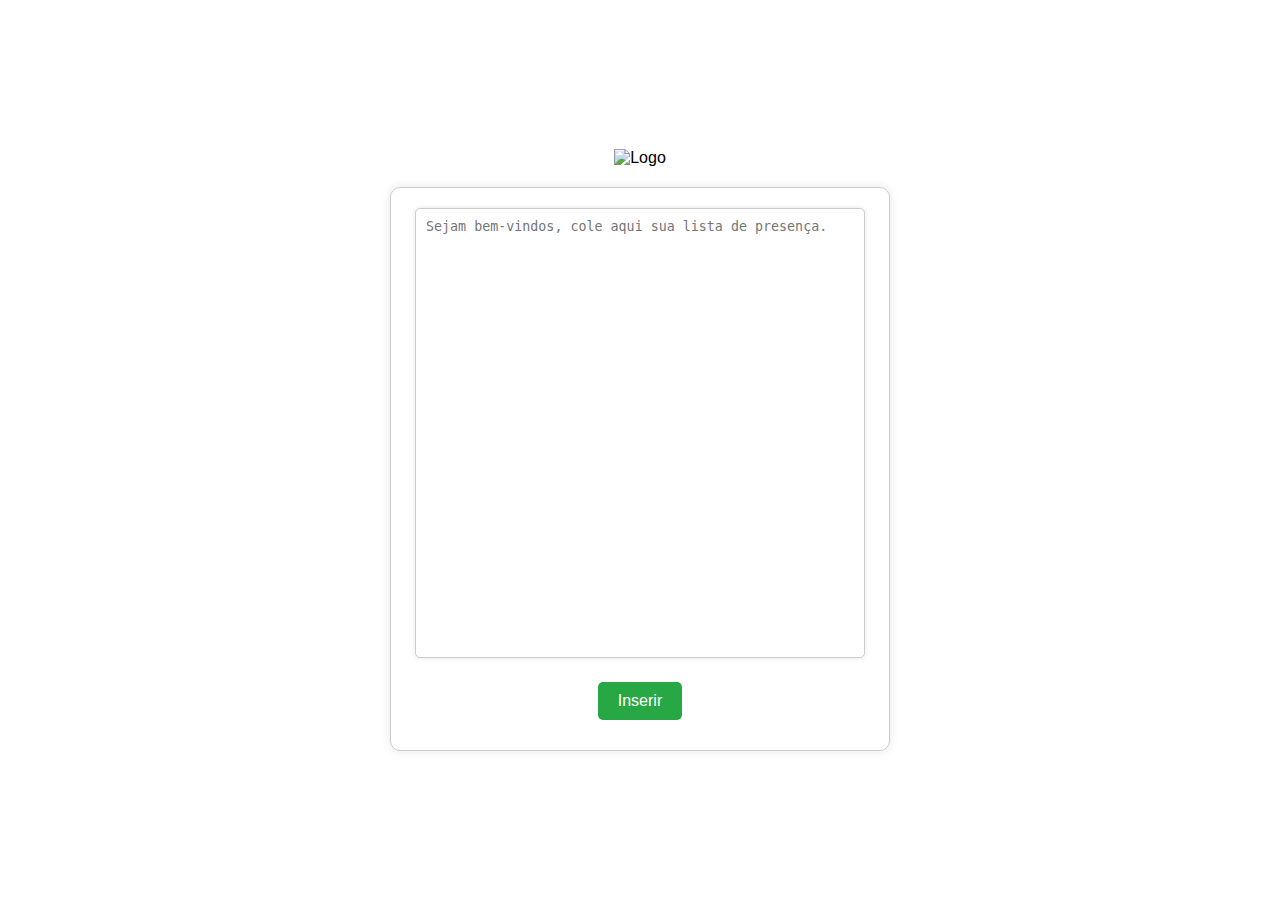
==== index.html @ 1795a224 "Add files via upload" ====
<!DOCTYPE html>
<html lang="pt-BR">
<head>
    <meta charset="UTF-8">
    <meta name="viewport" content="width=device-width, initial-scale=1.0">
    <title>Lista de Presença - Início</title>
    <link rel="stylesheet" href="styles.css">
</head>
<body>
    <header>
        <img src="/img/logo_esa_35.png" alt="Logo" class="logo">
    </header>
    <div class="contentbox">
        <textarea id="presenceList" placeholder="Sejam bem-vindos, cole aqui sua lista de presença."></textarea>
        <button onclick="submitList()">Inserir</button>
    </div>
    <script>
        function submitList() {
            const presenceList = document.getElementById('presenceList').value;
            const namesArray = presenceList.split('\n').filter(name => name.trim() !== '').map(name => name.trim()).sort();
            localStorage.setItem('namesList', JSON.stringify(namesArray));
            window.location.href = 'presenca.html';
        }
    </script>
</body>
</html>
---- styles.css ----
body {
    font-family: Arial, sans-serif;
    margin: 20px 0; /* Margem de 20px em cima e embaixo */
    padding: 0;
    display: flex;
    flex-direction: column;
    align-items: center;
    justify-content: center;
    height: calc(100vh - 40px); /* Ajusta a altura para compensar a margem */
}

header {
    width: 100%;
    text-align: center;
    margin-bottom: 20px;
}

.logo {
    max-width: 200px;
}

.contentbox {
    border: 1px solid #ccc;
    padding: 20px;
    border-radius: 10px;
    box-shadow: 0 0 10px rgba(0, 0, 0, 0.1);
    text-align: center;
    width: 500px; /* Define a largura fixa para presenca.html */
    box-sizing: border-box;
}

.search-container {
    display: flex;
    align-items: center;
    margin-bottom: 20px;
}

input[type="text"] {
    width: 100%; /* Ajustado para se ajustar ao espaço disponível */
    max-width: calc(100% - 120px); /* Reduz a largura máxima para deixar espaço para o botão */
    padding: 10px;
    margin-right: 10px; /* Espaçamento entre o campo de pesquisa e o botão */
    border: 1px solid #ccc;
    border-radius: 5px;
    box-shadow: 0 0 5px rgba(0, 0, 0, 0.1);
    box-sizing: border-box;
}

textarea {
    width: 450px; /* Define a largura fixa */
    height: 450px; /* Define a altura fixa */
    margin-bottom: 10px;
    padding: 10px;
    border: 1px solid #ccc;
    border-radius: 5px;
    box-shadow: 0 0 5px rgba(0, 0, 0, 0.1);
    box-sizing: border-box;
    resize: none; /* Impede o redimensionamento do textarea */
}

button {
    padding: 10px 20px;
    border: none;
    background-color: #28a745;
    color: white;
    border-radius: 5px;
    cursor: pointer;
    font-size: 16px;
    display: block;
    margin: 10px auto; /* Ajusta a margem para o novo botão */
}

button:hover {
    background-color: #218838;
}

/* Estilo específico para o botão de limpar */
#clearButton {
    background-color: #dc3545; /* Cor diferente para distinguir */
}

#clearButton:hover {
    background-color: #c82333;
}

/* Estilo específico para o botão de exportar */
#exportButton {
    background-color: #007bff; /* Cor diferente para distinguir */
}

#exportButton:hover {
    background-color: #0056b3;
}

ul {
    list-style: none;
    padding: 0;
    margin: 0;
    max-height: 400px; /* Altura fixa para a lista */
    overflow-y: auto;  /* Adiciona a barra de rolagem vertical */
    border: 1px solid #ccc;
    border-radius: 5px;
    box-shadow: 0 0 5px rgba(0, 0, 0, 0.1);
    text-align: left; /* Alinha o texto à esquerda */
}

li {
    margin: 5px 10px;
    padding: 5px;
    cursor: pointer; /* Adiciona o cursor de ponteiro */
}

li:hover {
    background-color: #28a745; /* Cor do botão no hover */
    color: white; /* Cor do texto ao passar o mouse */
}

/* Estilo para itens selecionados */
li.selected {
    background-color: #218838; /* Cor de seleção */
    color: white;
}

.indicator {
    text-align: left;
    margin-bottom: 10px;
}

.indicator p {
    margin: 0;
    font-size: 16px;
    color: #333;
}
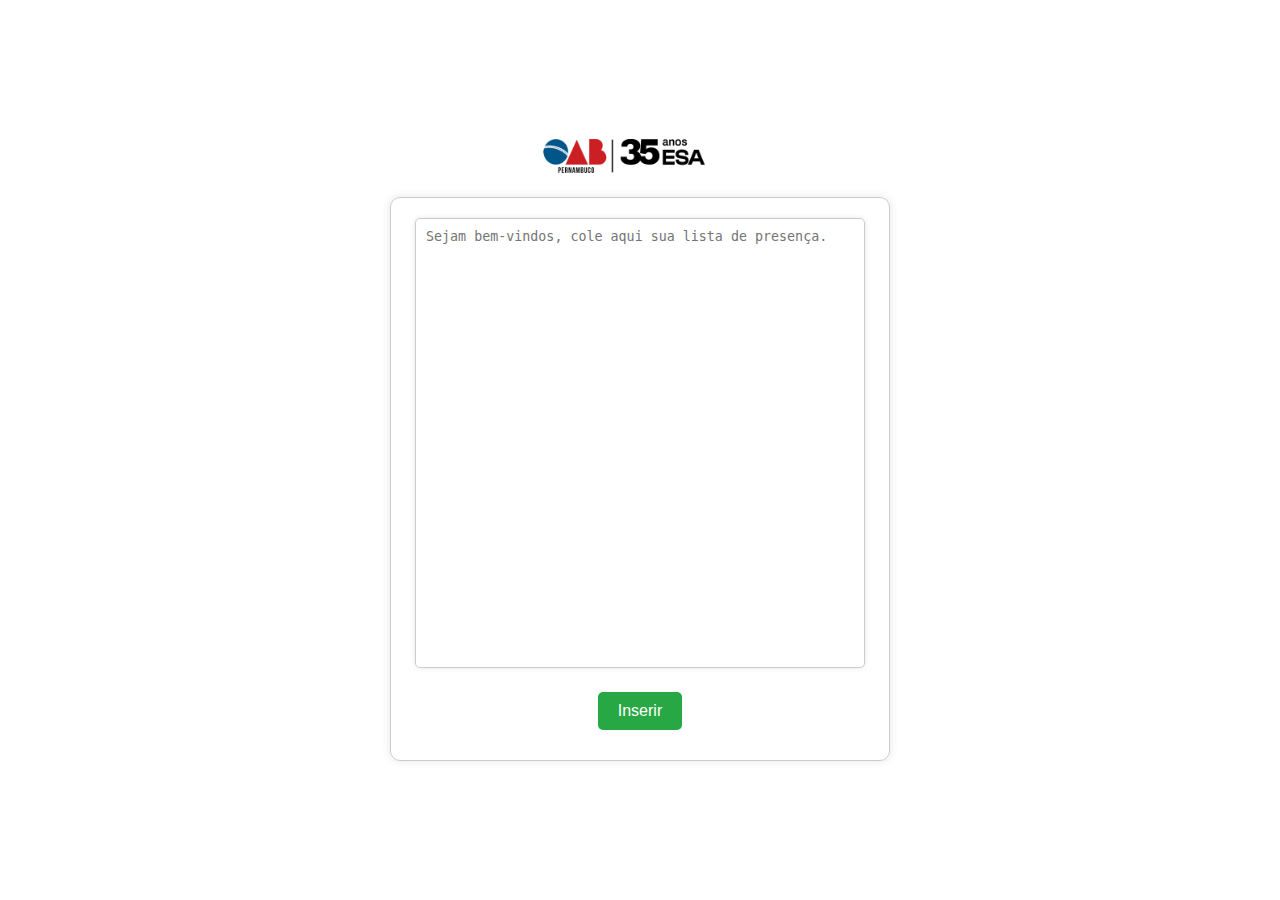
==== commit 030a61eb: "Update index.html" ====
--- a/index.html
+++ b/index.html
@@ -8,7 +8,7 @@
 </head>
 <body>
     <header>
-        <img src="/img/logo_esa_35.png" alt="Logo" class="logo">
+        <img src="logo_esa_35.png" alt="Logo" class="logo">
     </header>
     <div class="contentbox">
         <textarea id="presenceList" placeholder="Sejam bem-vindos, cole aqui sua lista de presença."></textarea>
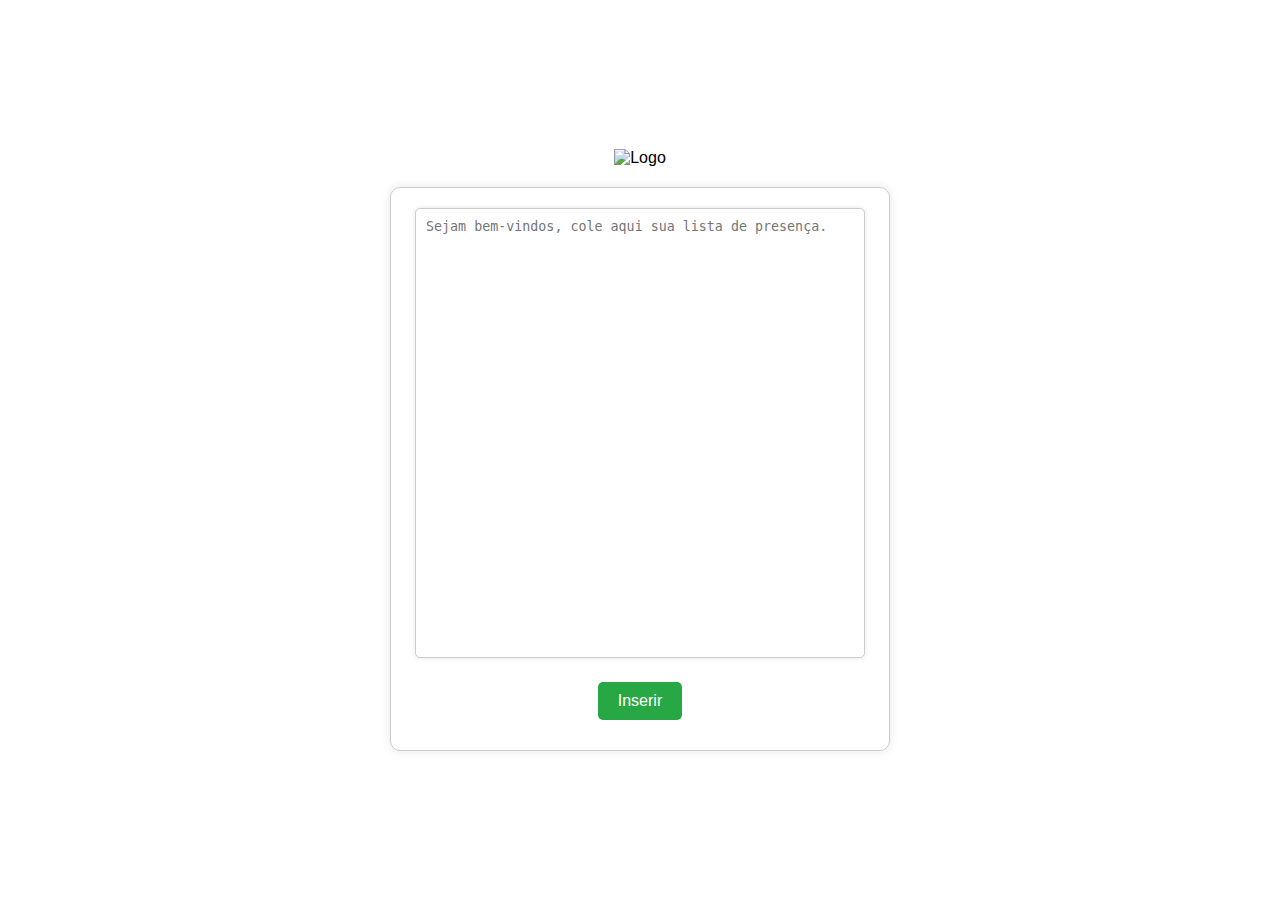
==== commit c8b0d66f: "Update index.html" ====
--- a/index.html
+++ b/index.html
@@ -8,7 +8,7 @@
 </head>
 <body>
     <header>
-        <img src="logo_esa_35.png" alt="Logo" class="logo">
+        <img src="/img/logo_esa_35.png" alt="Logo" class="logo">
     </header>
     <div class="contentbox">
         <textarea id="presenceList" placeholder="Sejam bem-vindos, cole aqui sua lista de presença."></textarea>
--- a/styles.css
+++ b/styles.css
@@ -131,3 +131,49 @@
     font-size: 16px;
     color: #333;
 }
+
+/* Adiciona estilo para a linha de botões */
+.button-container {
+    display: flex;
+    justify-content: space-between;
+    margin-top: 20px;
+}
+
+.button-container button {
+    flex: 1; /* Faz com que todos os botões tenham a mesma largura */
+    margin: 0 5px; /* Espaçamento entre os botões */
+}
+
+/* Mantém o estilo dos botões conforme o necessário */
+button {
+    padding: 10px 20px;
+    border: none;
+    color: white;
+    border-radius: 5px;
+    cursor: pointer;
+    font-size: 16px;
+}
+
+#saveButton {
+    background-color: #007bff; /* Cor do botão Salvar */
+}
+
+#saveButton:hover {
+    background-color: #0056b3;
+}
+
+#exportButton {
+    background-color: #28a745; /* Cor do botão Exportar */
+}
+
+#exportButton:hover {
+    background-color: #218838;
+}
+
+#clearAllButton {
+    background-color: #dc3545; /* Cor do botão Limpar Tudo */
+}
+
+#clearAllButton:hover {
+    background-color: #c82333;
+}
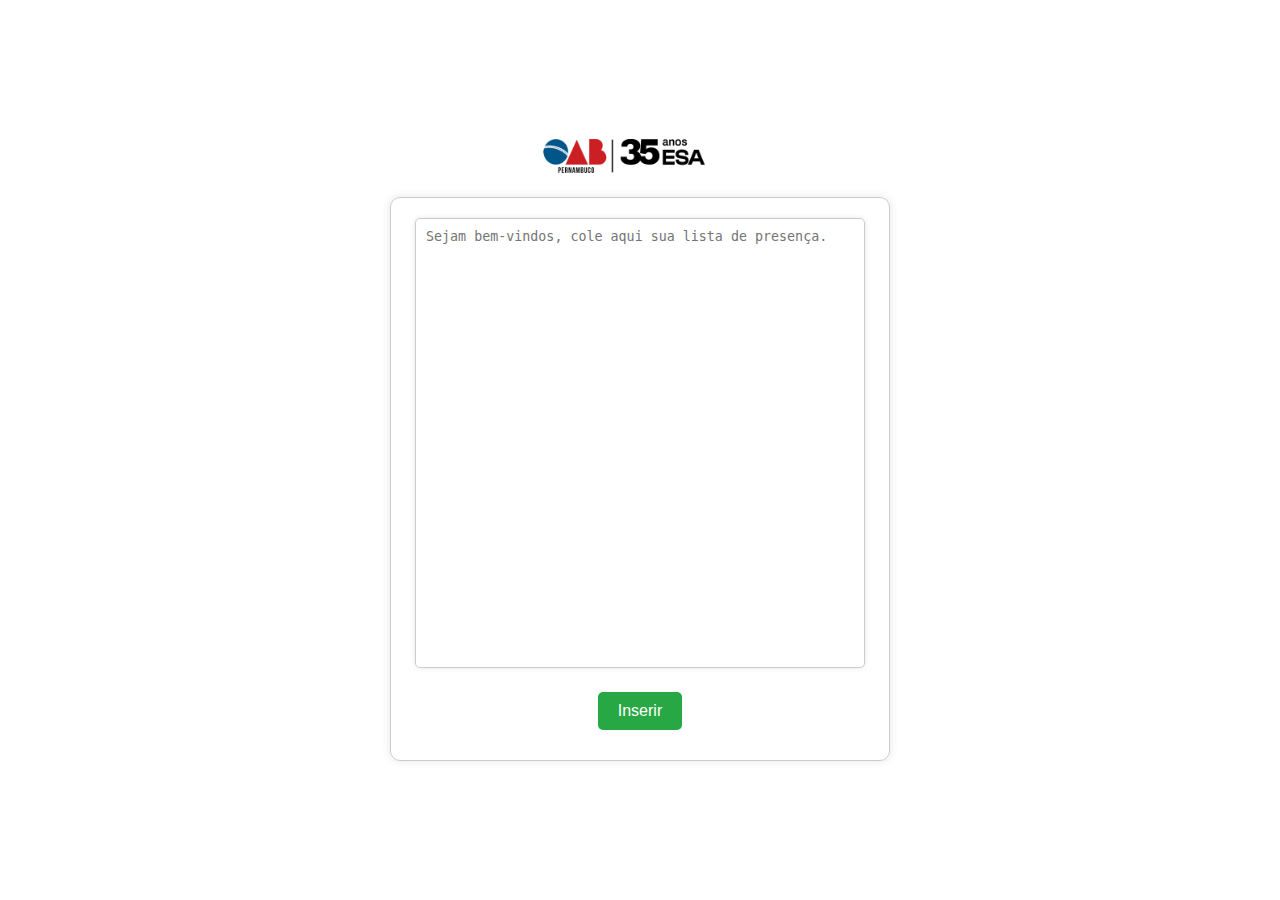
==== commit 1bb616e4: "Update index.html" ====
--- a/index.html
+++ b/index.html
@@ -8,7 +8,7 @@
 </head>
 <body>
     <header>
-        <img src="/img/logo_esa_35.png" alt="Logo" class="logo">
+        <img src="logo_esa_35.png" alt="Logo" class="logo">
     </header>
     <div class="contentbox">
         <textarea id="presenceList" placeholder="Sejam bem-vindos, cole aqui sua lista de presença."></textarea>
--- a/styles.css
+++ b/styles.css
@@ -75,11 +75,11 @@
 }
 
 /* Estilo específico para o botão de limpar */
-#clearButton {
+#clearButton, #clearAllButton {
     background-color: #dc3545; /* Cor diferente para distinguir */
 }
 
-#clearButton:hover {
+#clearButton:hover, #clearAllButton:hover {
     background-color: #c82333;
 }
 
@@ -90,6 +90,15 @@
 
 #exportButton:hover {
     background-color: #0056b3;
+}
+
+/* Estilo específico para o botão de salvar */
+#saveButton {
+    background-color: #28a745; /* Verde para o botão salvar */
+}
+
+#saveButton:hover {
+    background-color: #218838;
 }
 
 ul {
@@ -132,48 +141,15 @@
     color: #333;
 }
 
-/* Adiciona estilo para a linha de botões */
-.button-container {
-    display: flex;
-    justify-content: space-between;
-    margin-top: 20px;
+@media (max-width: 600px) {
+    .contentbox {
+        width: calc(100% - 20px); /* Ajuste de largura para evitar barra de rolagem horizontal */
+        padding-left: 10px;
+        padding-right: 10px;
+    }
+
+    textarea, ul {
+        width: 100%; /* Ajusta a largura do textarea e da lista para ocupar o espaço disponível */
+    }
 }
 
-.button-container button {
-    flex: 1; /* Faz com que todos os botões tenham a mesma largura */
-    margin: 0 5px; /* Espaçamento entre os botões */
-}
-
-/* Mantém o estilo dos botões conforme o necessário */
-button {
-    padding: 10px 20px;
-    border: none;
-    color: white;
-    border-radius: 5px;
-    cursor: pointer;
-    font-size: 16px;
-}
-
-#saveButton {
-    background-color: #007bff; /* Cor do botão Salvar */
-}
-
-#saveButton:hover {
-    background-color: #0056b3;
-}
-
-#exportButton {
-    background-color: #28a745; /* Cor do botão Exportar */
-}
-
-#exportButton:hover {
-    background-color: #218838;
-}
-
-#clearAllButton {
-    background-color: #dc3545; /* Cor do botão Limpar Tudo */
-}
-
-#clearAllButton:hover {
-    background-color: #c82333;
-}
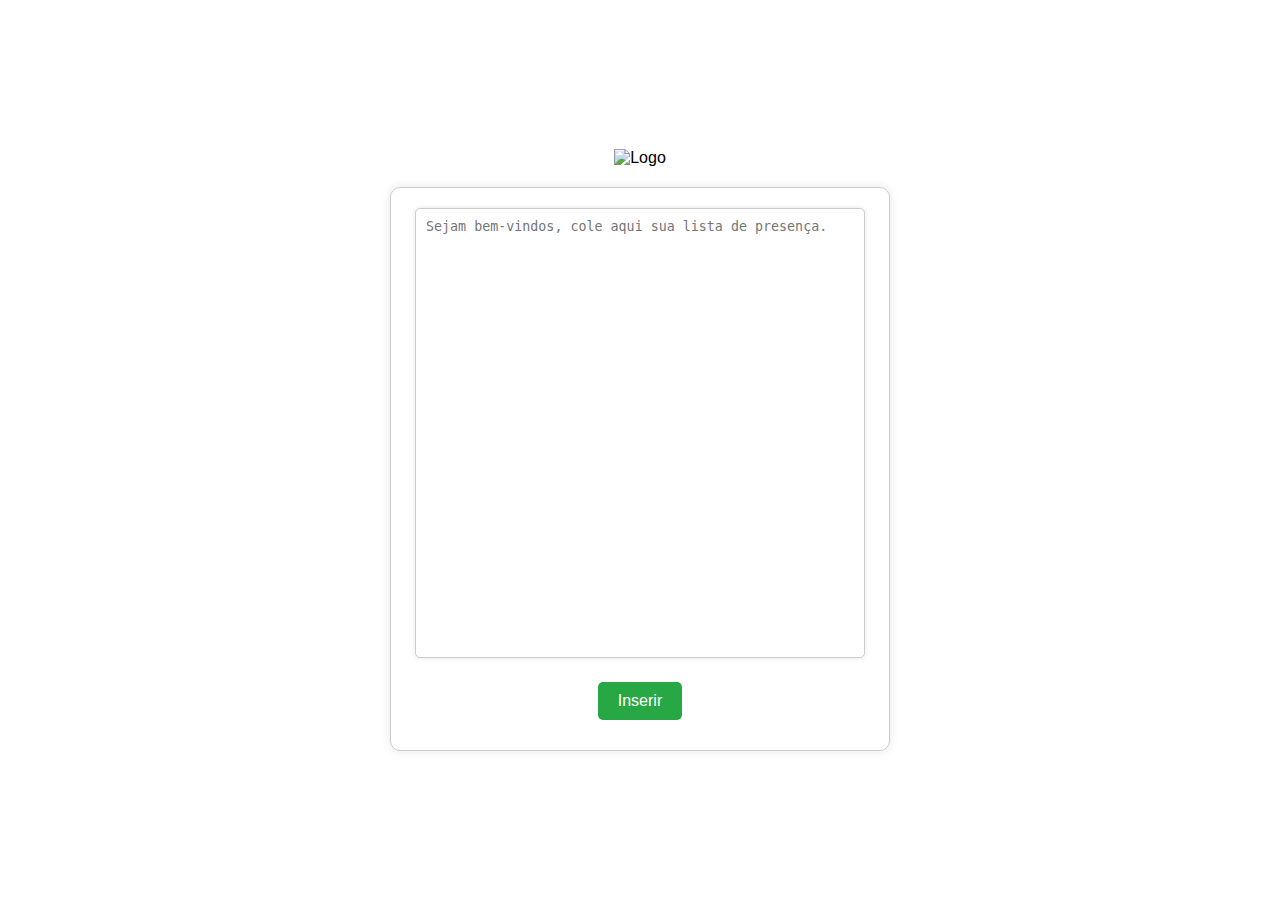
==== commit 41fbfc41: "Update index.html" ====
--- a/index.html
+++ b/index.html
@@ -8,7 +8,7 @@
 </head>
 <body>
     <header>
-        <img src="logo_esa_35.png" alt="Logo" class="logo">
+        <img src="/img/logo_esa_35.png" alt="Logo" class="logo">
     </header>
     <div class="contentbox">
         <textarea id="presenceList" placeholder="Sejam bem-vindos, cole aqui sua lista de presença."></textarea>
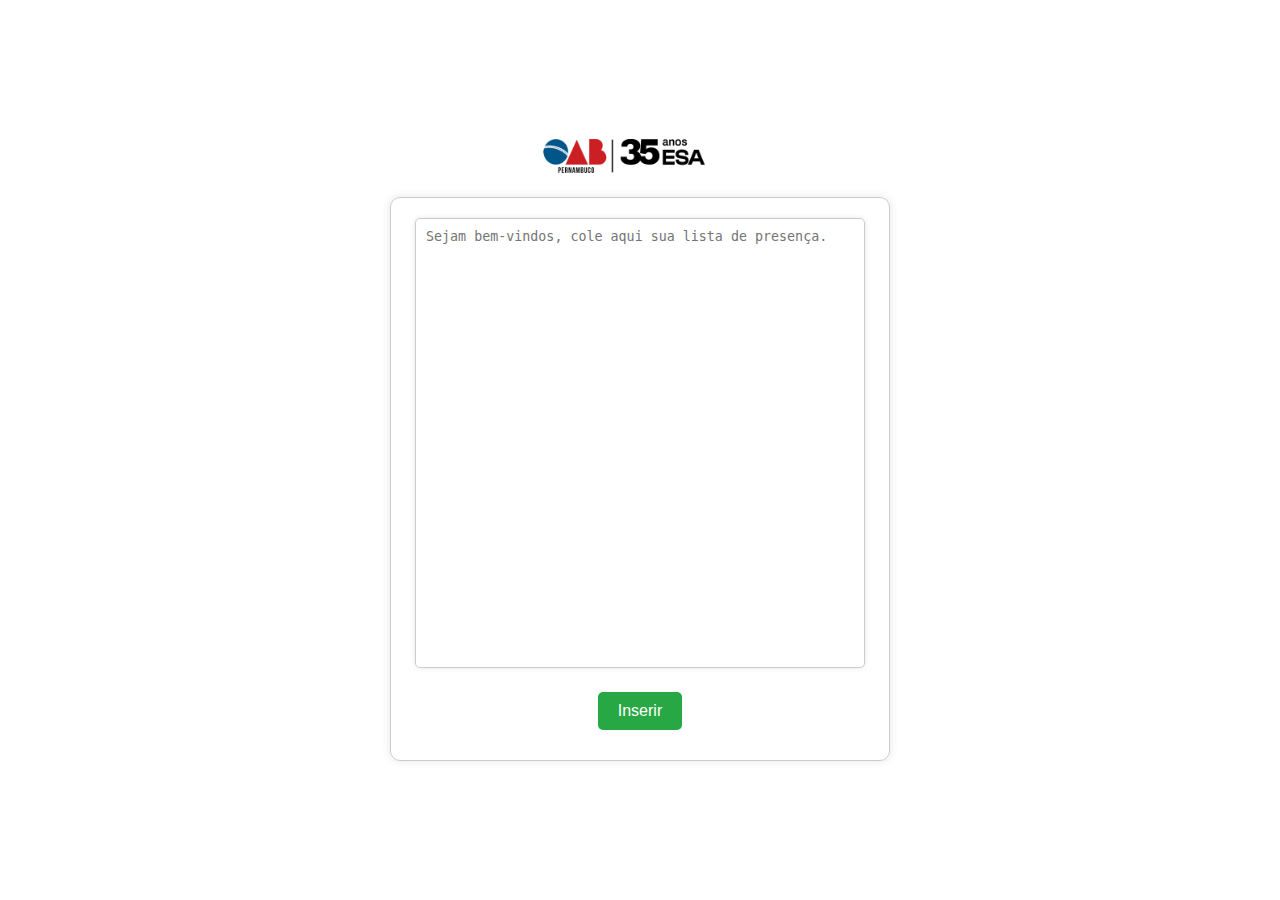
==== commit 0081072d: "Update index.html" ====
--- a/index.html
+++ b/index.html
@@ -8,7 +8,7 @@
 </head>
 <body>
     <header>
-        <img src="/img/logo_esa_35.png" alt="Logo" class="logo">
+        <img src="logo_esa_35.png" alt="Logo" class="logo">
     </header>
     <div class="contentbox">
         <textarea id="presenceList" placeholder="Sejam bem-vindos, cole aqui sua lista de presença."></textarea>
--- a/styles.css
+++ b/styles.css
@@ -66,7 +66,7 @@
     border-radius: 5px;
     cursor: pointer;
     font-size: 16px;
-    display: block;
+    display: inline-flex;
     margin: 10px auto; /* Ajusta a margem para o novo botão */
 }
 
